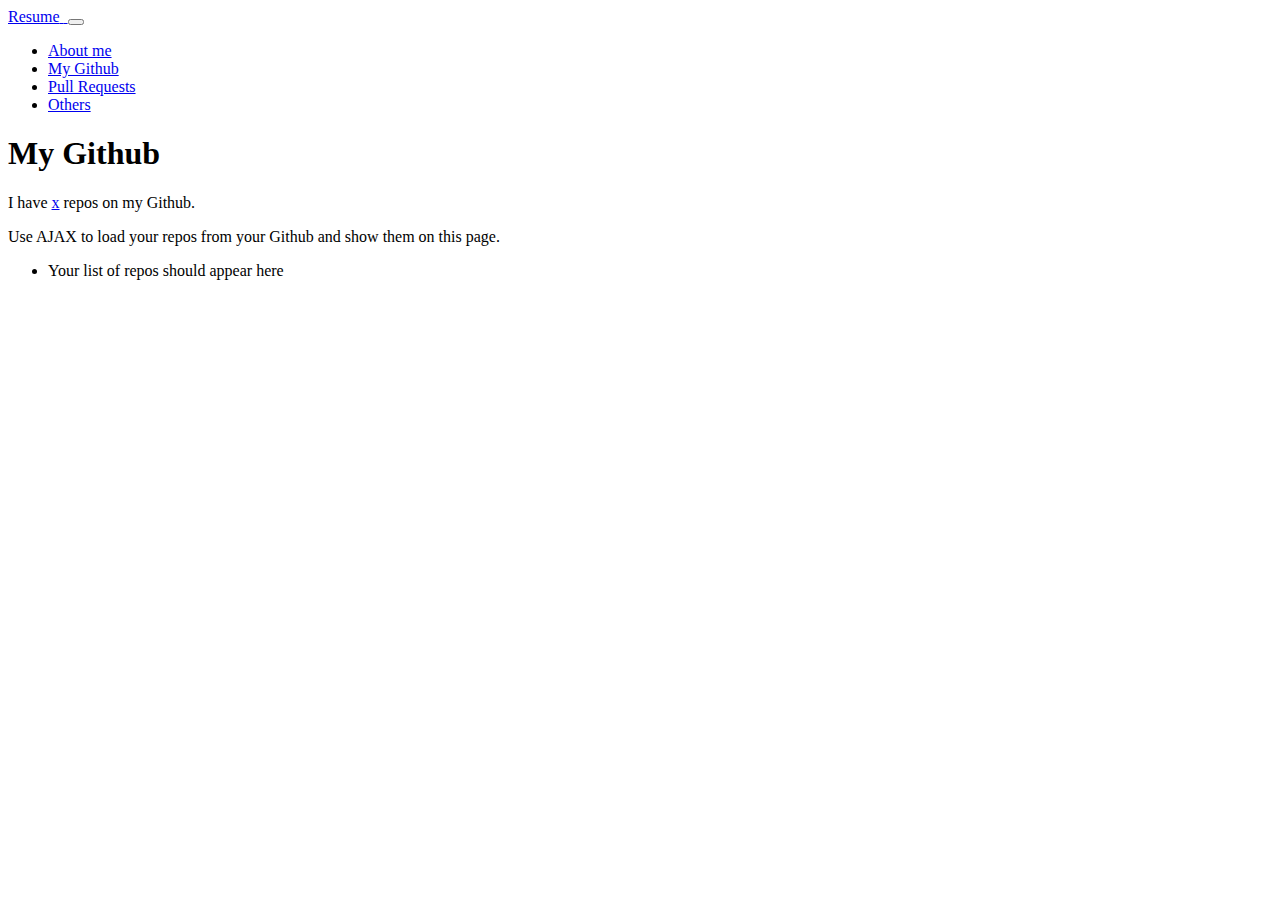
==== pages/my-github.html @ 1c3a2641 "Further initial set up in all other pages" ====
<!DOCTYPE html>
<html lang="en">

<head>

    <meta charset="utf-8">
    <meta name="viewport" content="width=device-width, initial-scale=1, shrink-to-fit=no">
    <meta name="description" content="">
    <meta name="author" content="ISLAM DUDAEV">

    <title>Resume - Islam Dudaev</title>

    <!-- Bootstrap core CSS -->
    <link href="../vendor/bootstrap/css/bootstrap.min.css" rel="stylesheet">

    <!-- Custom fonts for this template -->
    <link href="https://fonts.googleapis.com/css?family=Saira+Extra+Condensed:100,200,300,400,500,600,700,800,900" rel="stylesheet">
    <link href="https://fonts.googleapis.com/css?family=Open+Sans:300,300i,400,400i,600,600i,700,700i,800,800i" rel="stylesheet">
    <link href="../vendor/font-awesome/css/font-awesome.min.css" rel="stylesheet">
    <link href="../vendor/devicons/css/devicons.min.css" rel="stylesheet">
    <link href="../vendor/simple-line-icons/css/simple-line-icons.css" rel="stylesheet">

    <!-- Custom styles for this template -->
    <link href="../css/resume.min.css" rel="stylesheet">
    <link href="../css/my-github.css" rel="stylesheet">

</head>

<body id="page-top">

    <nav class="navbar navbar-expand-lg navbar-dark bg-primary fixed-top" id="sideNav">
        <a class="navbar-brand js-scroll-trigger" href="#page-top">
        <span class="d-block d-lg-none">Resume</span>
        <span class="d-none d-lg-block">
          <img class="img-fluid img-profile rounded-circle mx-auto mb-2" src="../img/my_profile.png" alt="">
        </span>
      </a>
        <button class="navbar-toggler" type="button" data-toggle="collapse" data-target="#navbarSupportedContent" aria-controls="navbarSupportedContent"
            aria-expanded="false" aria-label="Toggle navigation">
        <span class="navbar-toggler-icon"></span>
      </button>
        <div class="collapse navbar-collapse" id="navbarSupportedContent">
            <ul class="navbar-nav">
                <li class="nav-item">
                    <a class="nav-link js-scroll-trigger" href="../index.html">About me</a>
                </li>
                <li class="nav-item">
                    <a class="nav-link js-scroll-trigger" href="my-github.html">My Github</a>
                </li>
                <li class="nav-item">
                    <a class="nav-link js-scroll-trigger" href="pull-requests.html">Pull Requests</a>
                </li>
                <li class="nav-item">
                    <a class="nav-link js-scroll-trigger" href="more.html">Others</a>
                </li>
            </ul>
        </div>
    </nav>

    <div class="container-fluid p-0">

        <section class="resume-section p-3 p-lg-5 d-flex d-column" id="about">
            <div class="my-auto">
                <h1 class="mb-0">My
                    <span class="text-primary">Github</span>
                </h1>
                <div class="subheading mb-5">
                    I have
                    <a href="#" id="repos-count">x</a> repos on my Github.
                </div>

                <p class="mb-5">Use AJAX to load your repos from your Github and show them on this page.</p>

                <ul id="repos-list" class="list-inline list-social-icons mb-0">
                    <li>
                        Your list of repos should appear here
                    </li>
                </ul>
            </div>
        </section>


    </div>

    <!-- Bootstrap core JavaScript -->
    <script src="../vendor/jquery/jquery.min.js"></script>
    <script src="../vendor/bootstrap/js/bootstrap.bundle.min.js"></script>

    <!-- Plugin JavaScript -->
    <script src="../vendor/jquery-easing/jquery.easing.min.js"></script>

    <!-- Custom scripts for this template -->
    <script src="../js/resume.min.js"></script>
    <script src="../js/my-github.js"></script>

</body>

</html>
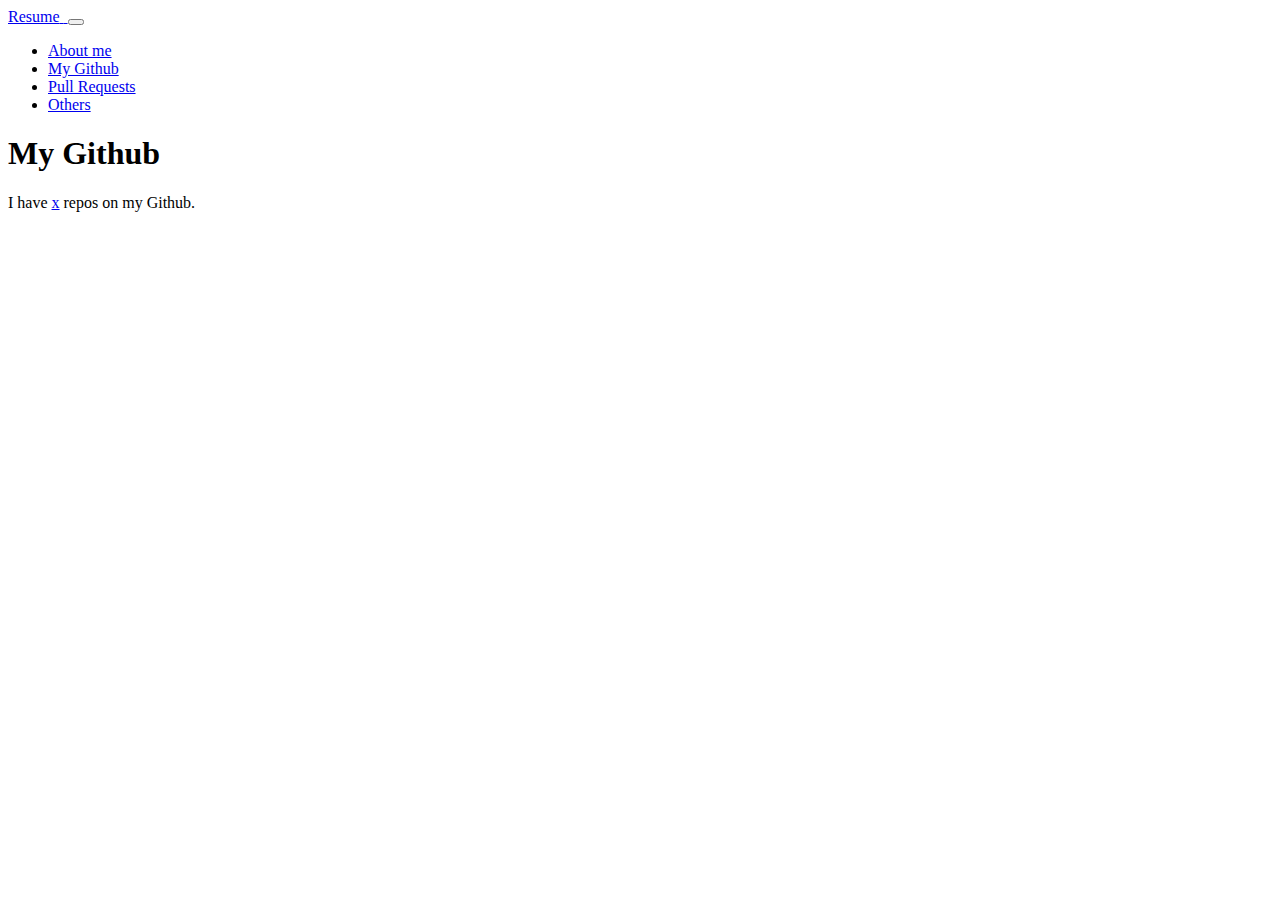
==== commit b3eafce8: "Complete Part 1" ====
--- a/pages/my-github.html
+++ b/pages/my-github.html
@@ -68,17 +68,12 @@
                     I have
                     <a href="#" id="repos-count">x</a> repos on my Github.
                 </div>
-
-                <p class="mb-5">Use AJAX to load your repos from your Github and show them on this page.</p>
-
+                
                 <ul id="repos-list" class="list-inline list-social-icons mb-0">
-                    <li>
-                        Your list of repos should appear here
-                    </li>
+                    
                 </ul>
             </div>
         </section>
-
 
     </div>
 
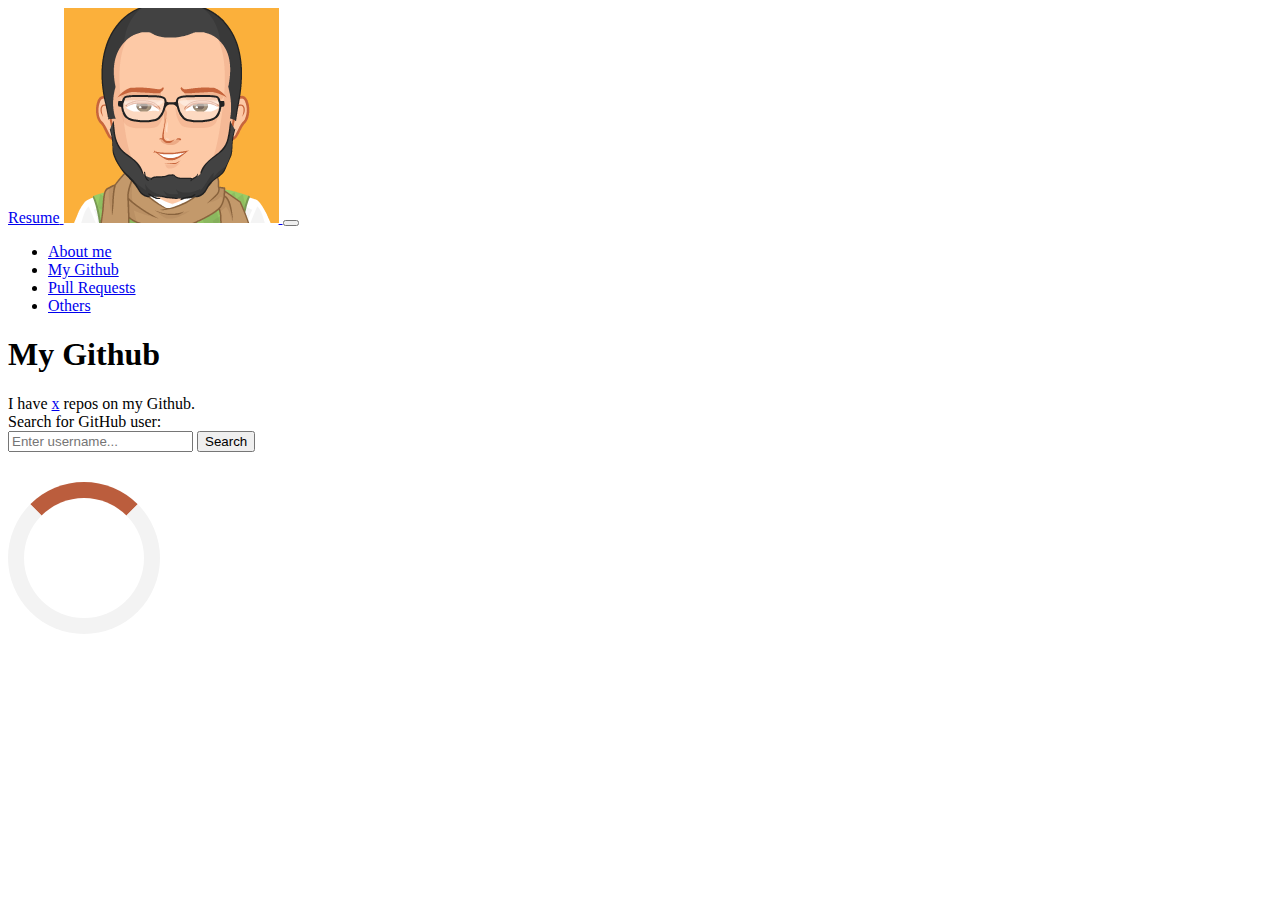
==== commit 999ca10b: "Merge 33bcc1b4df75c2f686fa44b63e43ff499e17c8a2 into 20575649101769d1bdad09e7e402f9bcad439d66" ====
--- a/pages/my-github.html
+++ b/pages/my-github.html
@@ -68,7 +68,14 @@
                     I have
                     <a href="#" id="repos-count">x</a> repos on my Github.
                 </div>
-                
+                <label for="search-box">Search for GitHub user:</label>
+                <div id="search" class="input-group">
+                    <input type="text" name="search-box" id="search-box" class="form-control" placeholder="Enter username..." />
+                    <span class="input-group-btn">
+                        <button class="btn btn-primary" type="button" id="searchBtn">Search</button>
+                    </span>
+                </div>
+                <div class="loader"></div>
                 <ul id="repos-list" class="list-inline list-social-icons mb-0">
                     
                 </ul>
--- a/css/my-github.css
+++ b/css/my-github.css
@@ -0,0 +1,38 @@
+#repos-list li,
+#pull-requests-list li {
+    list-style: disc
+}
+.loader {
+    border: 16px solid #f3f3f3;
+    border-radius: 50%;
+    border-top: 16px solid #bb5d3d;
+    width: 120px;
+    height: 120px;
+    -webkit-animation: spin 2s linear infinite;
+    /* Safari */
+    animation: spin 2s linear infinite;
+}
+
+/* Safari */
+
+@-webkit-keyframes spin {
+    0% {
+        -webkit-transform: rotate(0deg);
+    }
+    100% {
+        -webkit-transform: rotate(360deg);
+    }
+}
+
+@keyframes spin {
+    0% {
+        transform: rotate(0deg);
+    }
+    100% {
+        transform: rotate(360deg);
+    }
+}
+
+#search {
+    padding-bottom: 30px;
+}
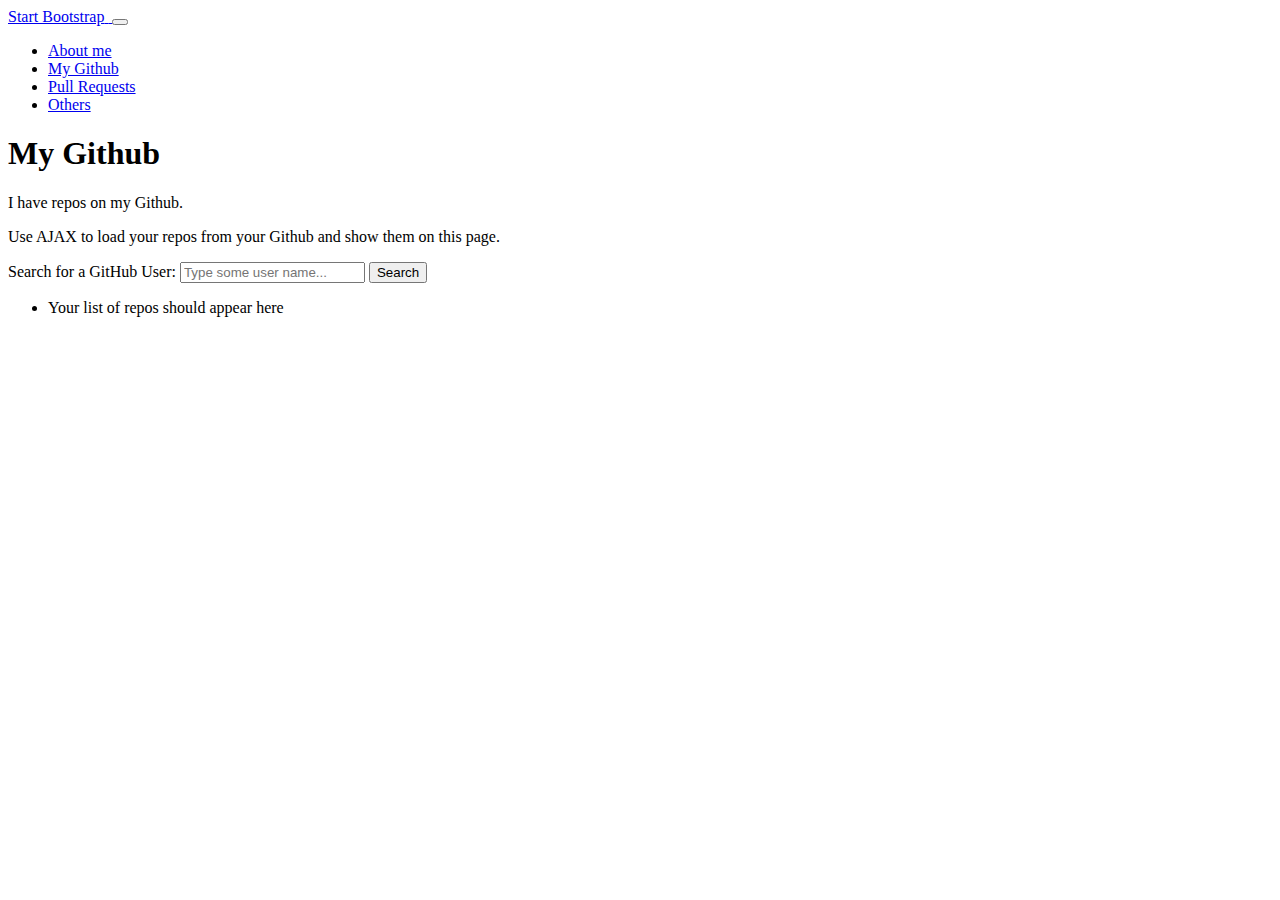
==== commit bdeaf365: "Harun's resume finished" ====
--- a/pages/my-github.html
+++ b/pages/my-github.html
@@ -6,9 +6,9 @@
     <meta charset="utf-8">
     <meta name="viewport" content="width=device-width, initial-scale=1, shrink-to-fit=no">
     <meta name="description" content="">
-    <meta name="author" content="ISLAM DUDAEV">
+    <meta name="author" content="">
 
-    <title>Resume - Islam Dudaev</title>
+    <title>Resume - My Name</title>
 
     <!-- Bootstrap core CSS -->
     <link href="../vendor/bootstrap/css/bootstrap.min.css" rel="stylesheet">
@@ -30,15 +30,15 @@
 
     <nav class="navbar navbar-expand-lg navbar-dark bg-primary fixed-top" id="sideNav">
         <a class="navbar-brand js-scroll-trigger" href="#page-top">
-        <span class="d-block d-lg-none">Resume</span>
-        <span class="d-none d-lg-block">
-          <img class="img-fluid img-profile rounded-circle mx-auto mb-2" src="../img/my_profile.png" alt="">
-        </span>
-      </a>
+            <span class="d-block d-lg-none">Start Bootstrap</span>
+            <span class="d-none d-lg-block">
+                <img class="img-fluid img-profile rounded-circle mx-auto mb-2" src="../img/profile.png" alt="">
+            </span>
+        </a>
         <button class="navbar-toggler" type="button" data-toggle="collapse" data-target="#navbarSupportedContent" aria-controls="navbarSupportedContent"
             aria-expanded="false" aria-label="Toggle navigation">
-        <span class="navbar-toggler-icon"></span>
-      </button>
+            <span class="navbar-toggler-icon"></span>
+        </button>
         <div class="collapse navbar-collapse" id="navbarSupportedContent">
             <ul class="navbar-nav">
                 <li class="nav-item">
@@ -68,19 +68,21 @@
                     I have
                     <a href="#" id="repos-count">x</a> repos on my Github.
                 </div>
-                <label for="search-box">Search for GitHub user:</label>
-                <div id="search" class="input-group">
-                    <input type="text" name="search-box" id="search-box" class="form-control" placeholder="Enter username..." />
-                    <span class="input-group-btn">
-                        <button class="btn btn-primary" type="button" id="searchBtn">Search</button>
-                    </span>
+
+                <p class="mb-5">Use AJAX to load your repos from your Github and show them on this page.</p>
+                <div id="new-message">
+                    <span>Search for a GitHub User: </span>
+                    <input type="search" name="search" id="search-input" placeholder="Type some user name..." />
+                    <input type="submit" name="submit" id="submit" value="Search" />
                 </div>
-                <div class="loader"></div>
                 <ul id="repos-list" class="list-inline list-social-icons mb-0">
-                    
+                    <li>
+                        Your list of repos should appear here
+                    </li>
                 </ul>
             </div>
         </section>
+
 
     </div>
 
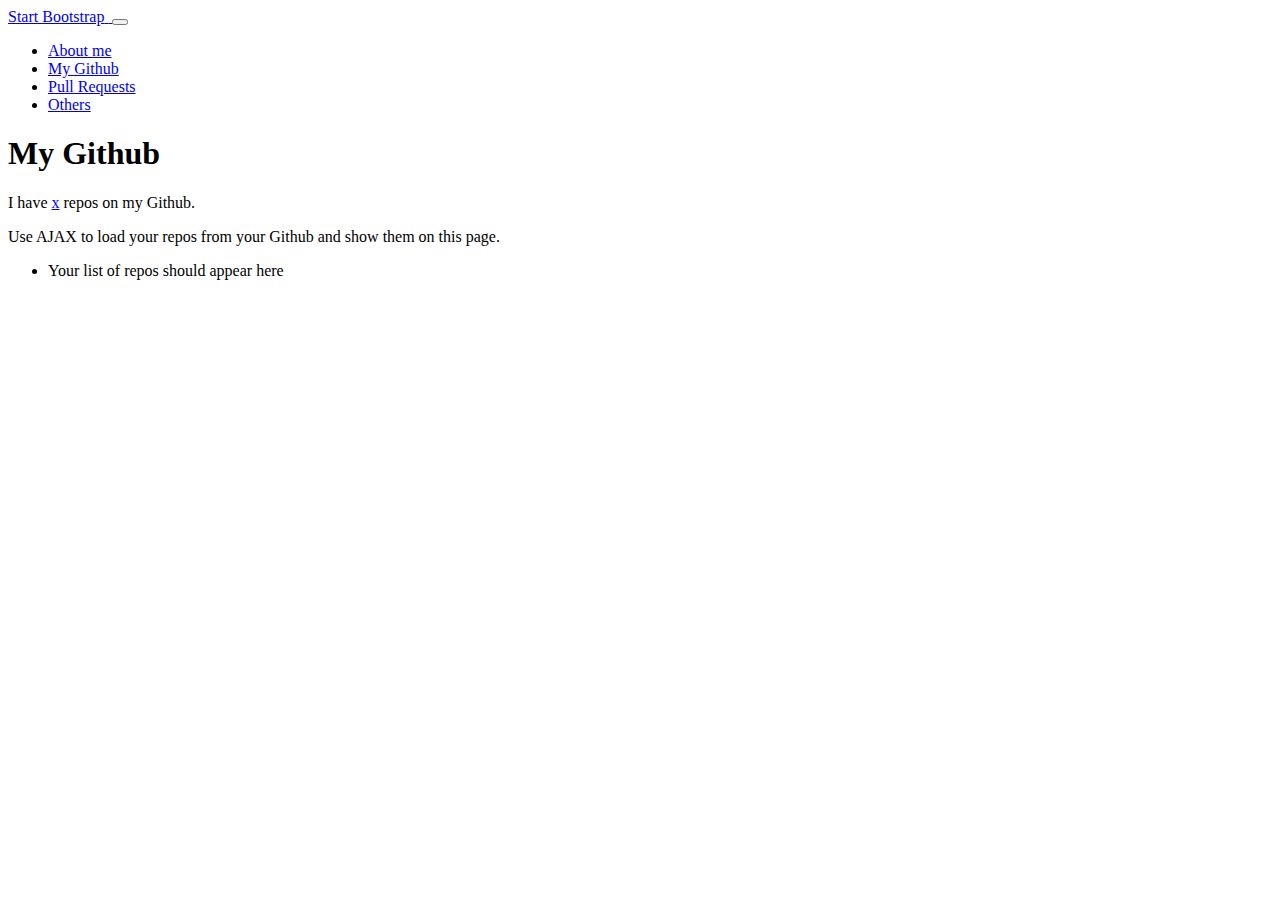
==== commit d685e46c: "Merge eef44a12568fc976e6d82438648a33059fea377d into 20575649101769d1bdad09e7e402f9bcad439d66" ====
--- a/pages/my-github.html
+++ b/pages/my-github.html
@@ -70,11 +70,7 @@
                 </div>
 
                 <p class="mb-5">Use AJAX to load your repos from your Github and show them on this page.</p>
-                <div id="new-message">
-                    <span>Search for a GitHub User: </span>
-                    <input type="search" name="search" id="search-input" placeholder="Type some user name..." />
-                    <input type="submit" name="submit" id="submit" value="Search" />
-                </div>
+
                 <ul id="repos-list" class="list-inline list-social-icons mb-0">
                     <li>
                         Your list of repos should appear here
@@ -97,6 +93,7 @@
     <script src="../js/resume.min.js"></script>
     <script src="../js/my-github.js"></script>
 
+
 </body>
 
 </html>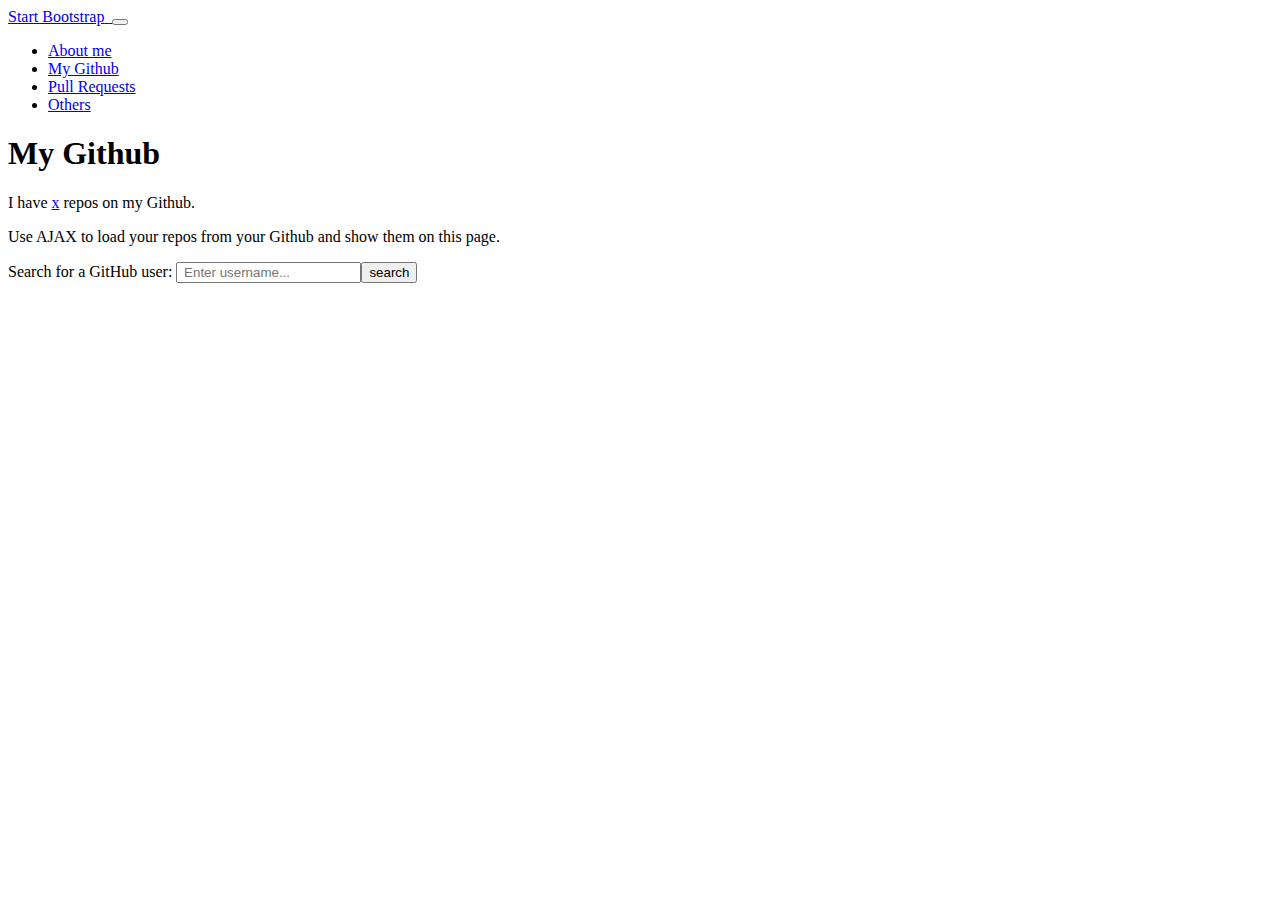
==== commit 9464ed2e: "Merge b84c2bc25a96d73f2d66d712d89ef625f7e71e40 into 20575649101769d1bdad09e7e402f9bcad439d66" ====
--- a/pages/my-github.html
+++ b/pages/my-github.html
@@ -30,15 +30,15 @@
 
     <nav class="navbar navbar-expand-lg navbar-dark bg-primary fixed-top" id="sideNav">
         <a class="navbar-brand js-scroll-trigger" href="#page-top">
-            <span class="d-block d-lg-none">Start Bootstrap</span>
-            <span class="d-none d-lg-block">
-                <img class="img-fluid img-profile rounded-circle mx-auto mb-2" src="../img/profile.png" alt="">
-            </span>
-        </a>
+        <span class="d-block d-lg-none">Start Bootstrap</span>
+        <span class="d-none d-lg-block">
+          <img class="img-fluid img-profile rounded-circle mx-auto mb-2" src="../img/profile.png" alt="">
+        </span>
+      </a>
         <button class="navbar-toggler" type="button" data-toggle="collapse" data-target="#navbarSupportedContent" aria-controls="navbarSupportedContent"
             aria-expanded="false" aria-label="Toggle navigation">
-            <span class="navbar-toggler-icon"></span>
-        </button>
+        <span class="navbar-toggler-icon"></span>
+      </button>
         <div class="collapse navbar-collapse" id="navbarSupportedContent">
             <ul class="navbar-nav">
                 <li class="nav-item">
@@ -70,11 +70,13 @@
                 </div>
 
                 <p class="mb-5">Use AJAX to load your repos from your Github and show them on this page.</p>
+                
+                <div id = "input"></div>
 
                 <ul id="repos-list" class="list-inline list-social-icons mb-0">
-                    <li>
+                    <!-- <li>
                         Your list of repos should appear here
-                    </li>
+                    </li> -->
                 </ul>
             </div>
         </section>
@@ -93,7 +95,6 @@
     <script src="../js/resume.min.js"></script>
     <script src="../js/my-github.js"></script>
 
-
 </body>
 
 </html>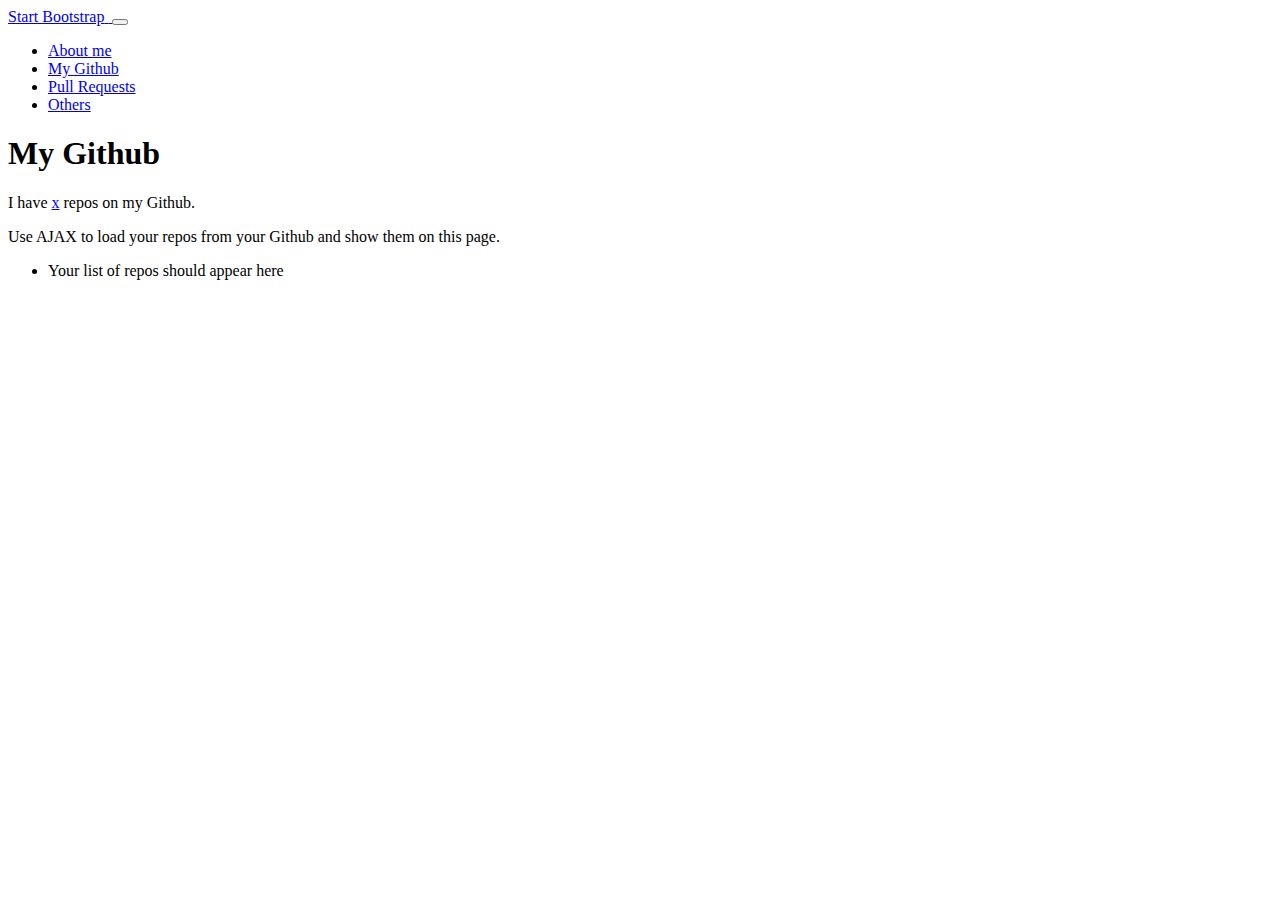
==== commit a8bea6b9: "Merge 074957209cf6e310e80eadde562eb981c3c7d27f into 20575649101769d1bdad09e7e402f9bcad439d66" ====
--- a/pages/my-github.html
+++ b/pages/my-github.html
@@ -1,87 +1,117 @@
 <!DOCTYPE html>
 <html lang="en">
-
-<head>
-
-    <meta charset="utf-8">
-    <meta name="viewport" content="width=device-width, initial-scale=1, shrink-to-fit=no">
-    <meta name="description" content="">
-    <meta name="author" content="">
+  <head>
+    <meta charset="utf-8" />
+    <meta
+      name="viewport"
+      content="width=device-width, initial-scale=1, shrink-to-fit=no"
+    />
+    <meta name="description" content="" />
+    <meta name="author" content="" />
 
     <title>Resume - My Name</title>
 
     <!-- Bootstrap core CSS -->
-    <link href="../vendor/bootstrap/css/bootstrap.min.css" rel="stylesheet">
+    <link href="../vendor/bootstrap/css/bootstrap.min.css" rel="stylesheet" />
 
     <!-- Custom fonts for this template -->
-    <link href="https://fonts.googleapis.com/css?family=Saira+Extra+Condensed:100,200,300,400,500,600,700,800,900" rel="stylesheet">
-    <link href="https://fonts.googleapis.com/css?family=Open+Sans:300,300i,400,400i,600,600i,700,700i,800,800i" rel="stylesheet">
-    <link href="../vendor/font-awesome/css/font-awesome.min.css" rel="stylesheet">
-    <link href="../vendor/devicons/css/devicons.min.css" rel="stylesheet">
-    <link href="../vendor/simple-line-icons/css/simple-line-icons.css" rel="stylesheet">
+    <link
+      href="https://fonts.googleapis.com/css?family=Saira+Extra+Condensed:100,200,300,400,500,600,700,800,900"
+      rel="stylesheet"
+    />
+    <link
+      href="https://fonts.googleapis.com/css?family=Open+Sans:300,300i,400,400i,600,600i,700,700i,800,800i"
+      rel="stylesheet"
+    />
+    <link
+      href="../vendor/font-awesome/css/font-awesome.min.css"
+      rel="stylesheet"
+    />
+    <link href="../vendor/devicons/css/devicons.min.css" rel="stylesheet" />
+    <link
+      href="../vendor/simple-line-icons/css/simple-line-icons.css"
+      rel="stylesheet"
+    />
 
     <!-- Custom styles for this template -->
-    <link href="../css/resume.min.css" rel="stylesheet">
-    <link href="../css/my-github.css" rel="stylesheet">
+    <link href="../css/resume.min.css" rel="stylesheet" />
+    <link href="../css/my-github.css" rel="stylesheet" />
+  </head>
 
-</head>
-
-<body id="page-top">
-
-    <nav class="navbar navbar-expand-lg navbar-dark bg-primary fixed-top" id="sideNav">
-        <a class="navbar-brand js-scroll-trigger" href="#page-top">
+  <body id="page-top">
+    <nav
+      class="navbar navbar-expand-lg navbar-dark bg-primary fixed-top"
+      id="sideNav"
+    >
+      <a class="navbar-brand js-scroll-trigger" href="#page-top">
         <span class="d-block d-lg-none">Start Bootstrap</span>
         <span class="d-none d-lg-block">
-          <img class="img-fluid img-profile rounded-circle mx-auto mb-2" src="../img/profile.png" alt="">
+          <img
+            class="img-fluid img-profile rounded-circle mx-auto mb-2"
+            src="../img/profile.png"
+            alt=""
+          />
         </span>
       </a>
-        <button class="navbar-toggler" type="button" data-toggle="collapse" data-target="#navbarSupportedContent" aria-controls="navbarSupportedContent"
-            aria-expanded="false" aria-label="Toggle navigation">
+      <button
+        class="navbar-toggler"
+        type="button"
+        data-toggle="collapse"
+        data-target="#navbarSupportedContent"
+        aria-controls="navbarSupportedContent"
+        aria-expanded="false"
+        aria-label="Toggle navigation"
+      >
         <span class="navbar-toggler-icon"></span>
       </button>
-        <div class="collapse navbar-collapse" id="navbarSupportedContent">
-            <ul class="navbar-nav">
-                <li class="nav-item">
-                    <a class="nav-link js-scroll-trigger" href="../index.html">About me</a>
-                </li>
-                <li class="nav-item">
-                    <a class="nav-link js-scroll-trigger" href="my-github.html">My Github</a>
-                </li>
-                <li class="nav-item">
-                    <a class="nav-link js-scroll-trigger" href="pull-requests.html">Pull Requests</a>
-                </li>
-                <li class="nav-item">
-                    <a class="nav-link js-scroll-trigger" href="more.html">Others</a>
-                </li>
-            </ul>
-        </div>
+      <div class="collapse navbar-collapse" id="navbarSupportedContent">
+        <ul class="navbar-nav">
+          <li class="nav-item">
+            <a class="nav-link js-scroll-trigger" href="../index.html"
+              >About me</a
+            >
+          </li>
+          <li class="nav-item">
+            <a class="nav-link js-scroll-trigger" href="my-github.html"
+              >My Github</a
+            >
+          </li>
+          <li class="nav-item">
+            <a class="nav-link js-scroll-trigger" href="pull-requests.html"
+              >Pull Requests</a
+            >
+          </li>
+          <li class="nav-item">
+            <a class="nav-link js-scroll-trigger" href="others.html">Others</a>
+          </li>
+        </ul>
+      </div>
     </nav>
 
     <div class="container-fluid p-0">
+      <section class="resume-section p-3 p-lg-5 d-flex d-column" id="about">
+        <div class="my-auto">
+          <h1 class="mb-0">
+            My
+            <span class="text-primary">Github</span>
+          </h1>
+          <div class="subheading mb-5">
+            I have
+            <a href="#" id="repos-count">x</a> repos on my Github.
+          </div>
 
-        <section class="resume-section p-3 p-lg-5 d-flex d-column" id="about">
-            <div class="my-auto">
-                <h1 class="mb-0">My
-                    <span class="text-primary">Github</span>
-                </h1>
-                <div class="subheading mb-5">
-                    I have
-                    <a href="#" id="repos-count">x</a> repos on my Github.
-                </div>
+          <p class="mb-5">
+            Use AJAX to load your repos from your Github and show them on this
+            page.
+          </p>
 
-                <p class="mb-5">Use AJAX to load your repos from your Github and show them on this page.</p>
-                
-                <div id = "input"></div>
-
-                <ul id="repos-list" class="list-inline list-social-icons mb-0">
-                    <!-- <li>
-                        Your list of repos should appear here
-                    </li> -->
-                </ul>
-            </div>
-        </section>
-
-
+          <ul id="repos-list" class="list-inline list-social-icons mb-0">
+            <li>
+              Your list of repos should appear here
+            </li>
+          </ul>
+        </div>
+      </section>
     </div>
 
     <!-- Bootstrap core JavaScript -->
@@ -94,7 +124,5 @@
     <!-- Custom scripts for this template -->
     <script src="../js/resume.min.js"></script>
     <script src="../js/my-github.js"></script>
-
-</body>
-
-</html>+  </body>
+</html>
--- a/css/my-github.css
+++ b/css/my-github.css
@@ -1,38 +1,3 @@
-#repos-list li,
-#pull-requests-list li {
-    list-style: disc
+#repos-list li {
+  list-style: disc;
 }
-.loader {
-    border: 16px solid #f3f3f3;
-    border-radius: 50%;
-    border-top: 16px solid #bb5d3d;
-    width: 120px;
-    height: 120px;
-    -webkit-animation: spin 2s linear infinite;
-    /* Safari */
-    animation: spin 2s linear infinite;
-}
-
-/* Safari */
-
-@-webkit-keyframes spin {
-    0% {
-        -webkit-transform: rotate(0deg);
-    }
-    100% {
-        -webkit-transform: rotate(360deg);
-    }
-}
-
-@keyframes spin {
-    0% {
-        transform: rotate(0deg);
-    }
-    100% {
-        transform: rotate(360deg);
-    }
-}
-
-#search {
-    padding-bottom: 30px;
-}
